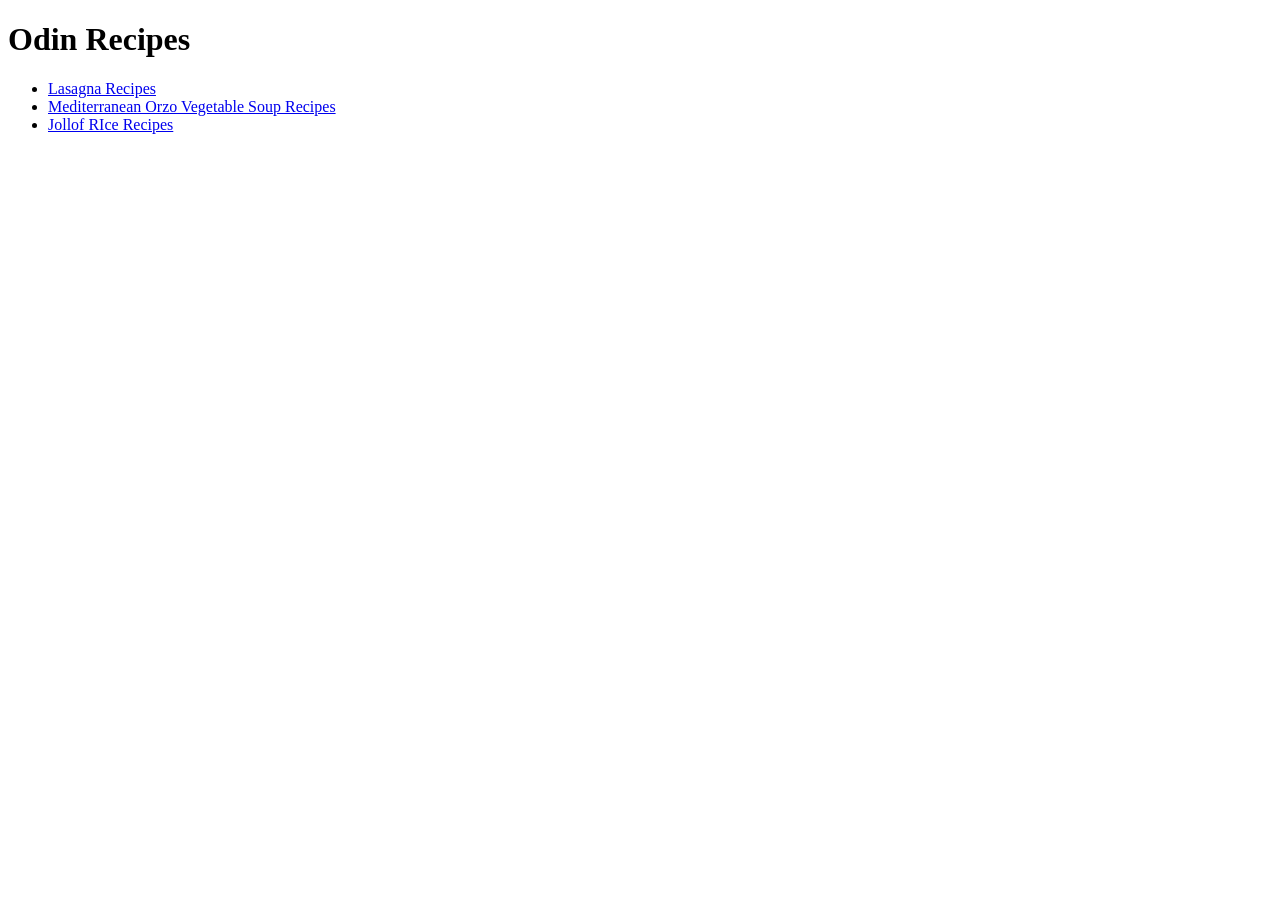
==== index.html @ f77b5110 "added index.html and recipes folder" ====
<!DOCTYPE html>
<html lang="en">
<head>
    <meta charset="UTF-8">
    <meta name="viewport" content="width=device-width, initial-scale=1.0">
    <title>Document</title>
</head>
<body>
    <h1>Odin Recipes</h1>

    <ul>
        <li><a href="recipes/lasagna.html">Lasagna Recipes</a></li>
        <li><a href="recipes/orzo.html">Mediterranean Orzo Vegetable Soup Recipes</a></li>
        <li><a href="recipes/jollof.html">Jollof RIce Recipes</a></li>   

    </ul>

    
</body>
</html>
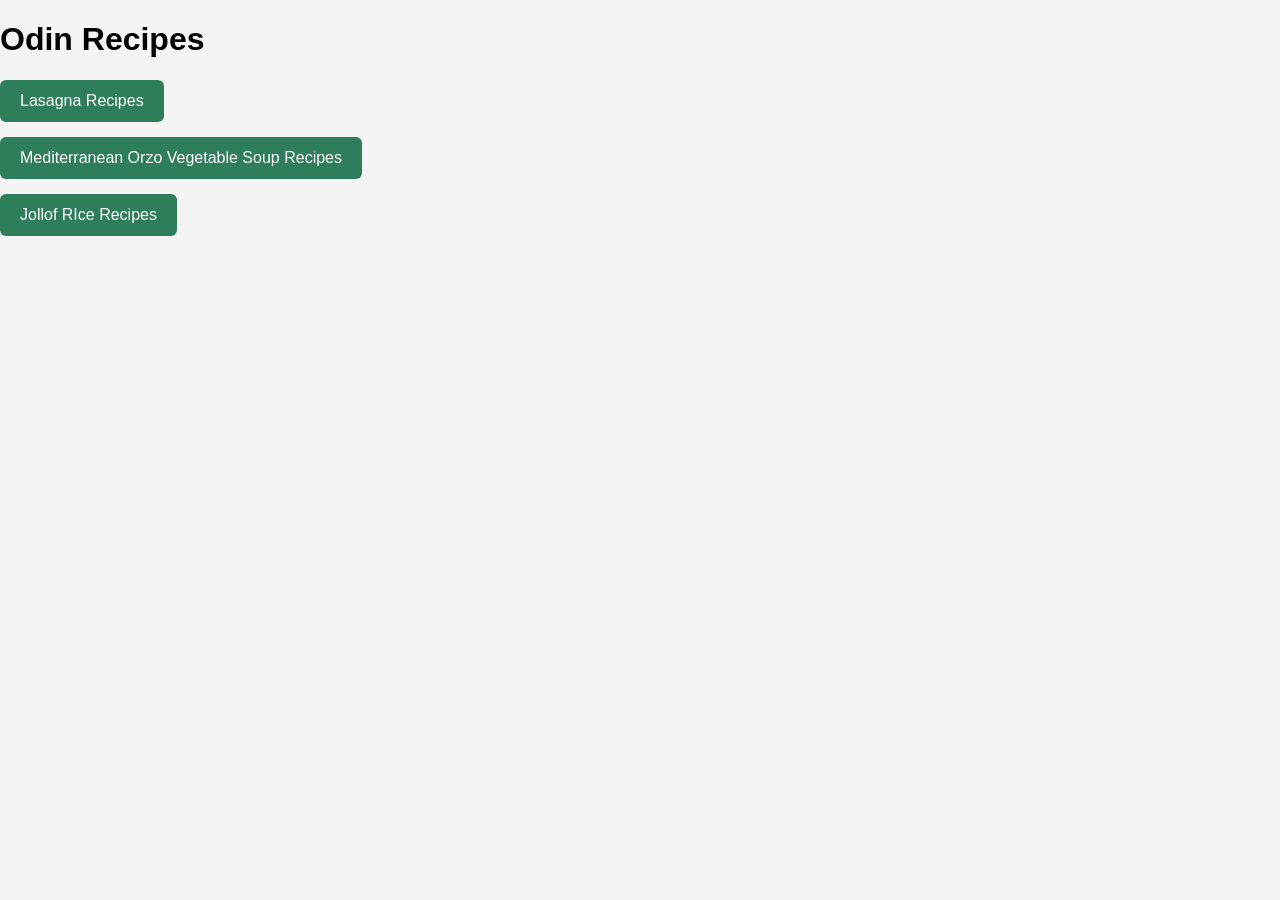
==== commit ba11c37d: "updated all html files with class names and styled the pages" ====
--- a/index.html
+++ b/index.html
@@ -4,11 +4,12 @@
     <meta charset="UTF-8">
     <meta name="viewport" content="width=device-width, initial-scale=1.0">
     <title>Document</title>
+    <link rel="stylesheet" href="styles.css">
 </head>
-<body>
+<body class="home-page">
     <h1>Odin Recipes</h1>
 
-    <ul>
+    <ul class="main-page">
         <li><a href="recipes/lasagna.html">Lasagna Recipes</a></li>
         <li><a href="recipes/orzo.html">Mediterranean Orzo Vegetable Soup Recipes</a></li>
         <li><a href="recipes/jollof.html">Jollof RIce Recipes</a></li>   
--- a/styles.css
+++ b/styles.css
@@ -0,0 +1,70 @@
+/* Gobal styling */
+body {
+    font-family: Arial, Helvetica, sans-serif;
+    background-color: #f4f4f4;
+    margin: 0;
+    padding: 0;
+}
+/* shared recipe page layout */
+.recipe-page {
+    max-width: 800px;
+    margin: 40px auto;
+    background-color: white;
+    padding: 30px;
+    border-radius: 8px;
+    box-shadow: 0 4px 12px rgb(0,0,0,0,1);
+}
+.recipe-page h1 {
+    text-align: center;
+    margin-bottom: 20px;
+}
+.recipe-page h2,
+.recipe-page h3,
+.recipe-page h4 {
+    color: #333;
+    margin-top: 25px;
+}
+
+/* Images */
+.recipe-page img {
+    line-height: 1.6;
+    color: #444;
+}
+
+/* lists */
+.recipe-page ul,
+.recipe-page ol {
+    line-height: 1.6;
+    padding-left: 20px;
+}
+/* Home button */
+.recipe-page a {
+    display: inline-block;
+    margin-top:  30px;
+    padding: 10px 18px;
+    background-color: #2e7d5b;
+    color:  white;
+    text-decoration: none;
+    border-radius: 5px;
+}
+.recipe-page a:hover {
+    background-color: #1f5c42;
+}
+.main-page {
+    list-style: none;
+    padding: 0;
+}
+.main-page li {
+    margin: 15px 0;
+}
+.main-page a {
+    text-decoration: none;
+    background-color: #2e7d5b;
+    color: white;
+    padding: 12px 20px;
+    border-radius: 6px;
+    display: inline-block;
+}
+.main-page a:hover {
+    background-color: #1f5c42;
+}
